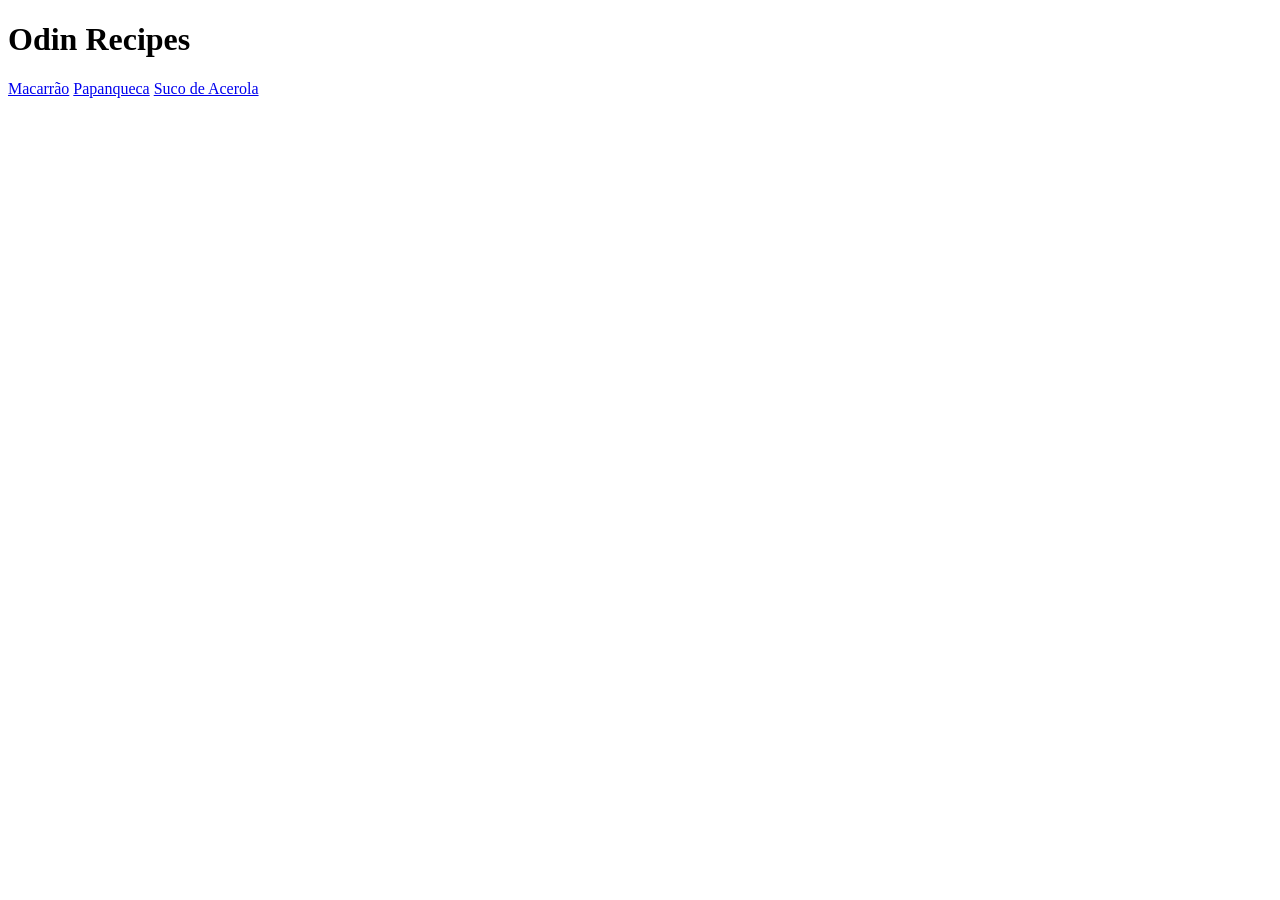
==== Foundations/odin-recipes-css/index.html @ 12380073 "Iniciada a implementação da página de receitas com css" ====
<!DOCTYPE html>

<html lang="pt-BR">

<head>
    <meta charset="UTF-8">
    <title>Odin Recipes</title>
</head>

<body>
    <h1>Odin Recipes</h1>
    <a href="recipes/pasta.html">Macarrão</a>
    <a href="recipes/panqueca.html">Papanqueca</a>
    <a href="recipes/barbadosCherryJuice.html">Suco de Acerola</a>
</body>

</html>
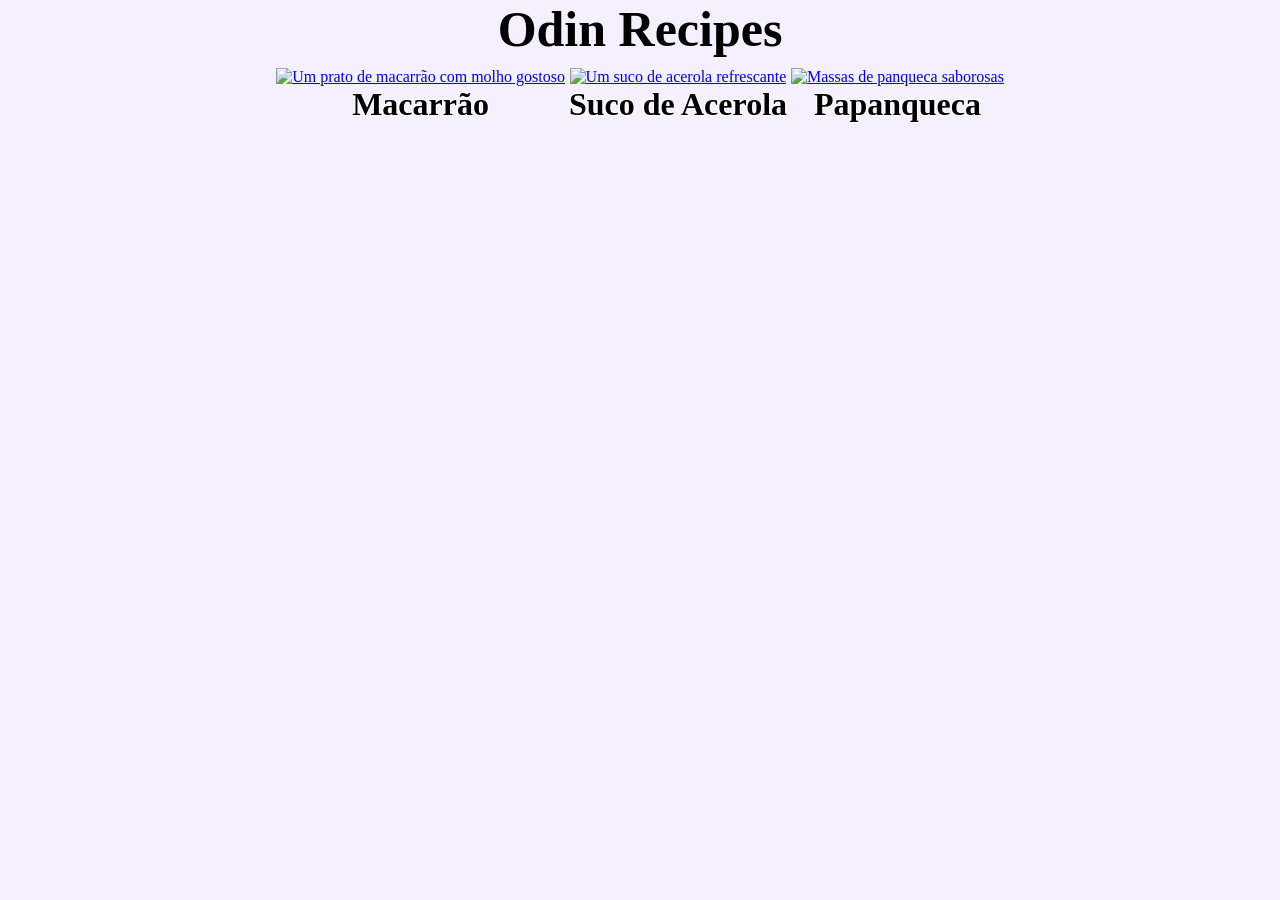
==== commit 1a2c76b4: "Alterada a página inicial do site de receitas" ====
--- a/Foundations/odin-recipes-css/index.html
+++ b/Foundations/odin-recipes-css/index.html
@@ -5,13 +5,32 @@
 <head>
     <meta charset="UTF-8">
     <title>Odin Recipes</title>
+    <link rel="stylesheet" href="style.css">
 </head>
 
 <body>
-    <h1>Odin Recipes</h1>
-    <a href="recipes/pasta.html">Macarrão</a>
-    <a href="recipes/panqueca.html">Papanqueca</a>
-    <a href="recipes/barbadosCherryJuice.html">Suco de Acerola</a>
+    <h1 class="title">Odin Recipes</h1>
+    <div class="recipe-container">
+        <a href="recipes/pasta.html">
+            <img src="https://sabores-new.s3.amazonaws.com/public/2024/11/prato_branco_com_macarrao.jpg"
+                alt="Um prato de macarrão com molho gostoso" width="300" height="300">
+        </a>
+        <a class="recipe-title" href="recipes/pasta.html">Macarrão</a>
+    </div>
+    <div class="recipe-container">
+        <a href="recipes/barbadosCherryJuice.html">
+            <img src="https://cdn0.umcomo.com.br/pt/posts/5/0/8/como_fazer_suco_de_acerola_17805_paso_2_600.jpg"
+                alt="Um suco de acerola refrescante" width="300" height="300">
+        </a>
+        <a class="recipe-title" href="recipes/barbadosCherryJuice.html">Suco de Acerola</a>
+    </div>
+    <div class="recipe-container">
+        <a href="recipes/panqueca.html">
+            <img src="https://static.itdg.com.br/images/640-440/b88e97502e613a94e255408f403f8470/249020-shutterstock-245445913.jpg"
+                alt="Massas de panqueca saborosas" width="300" height="300">
+        </a>
+        <a class="recipe-title" href="recipes/panqueca.html">Papanqueca</a>
+    </div>
 </body>
 
 </html>
--- a/Foundations/odin-recipes-css/style.css
+++ b/Foundations/odin-recipes-css/style.css
@@ -0,0 +1,32 @@
+body {
+    background-color: rgb(245, 240, 255);
+    margin: 0;
+    text-align: center;
+    background-image: url("https://media.istockphoto.com/id/1313187927/vector/cooking-food-and-vegetables-background.jpg?s=612x612&w=0&k=20&c=qC9BPv5TLtYEh-_myYacOZSugAEUx4S_uq5s6H33-ss=");
+    background-repeat: no-repeat;
+    background-size: 100% 100%;
+    background-attachment: fixed;
+}
+
+.title {
+    margin: 0;
+    margin-block-start: 0;
+    font-family: cursive;
+    text-align: center;
+    font-size: 50px;
+}
+
+.recipe-title {
+    margin-top: 0;
+    color: black;
+    display: block;
+    text-decoration: none;
+    font-size: xx-large;
+    font-weight: bolder;
+    text-shadow: -1px -1px 0 #FFF, 1px -1px 0 #FFF, -1px 1px 0 #FFF, 1px 1px 0 #FFF;
+}
+
+.recipe-container {
+    display: inline-block;
+    margin-top: 10px;
+}
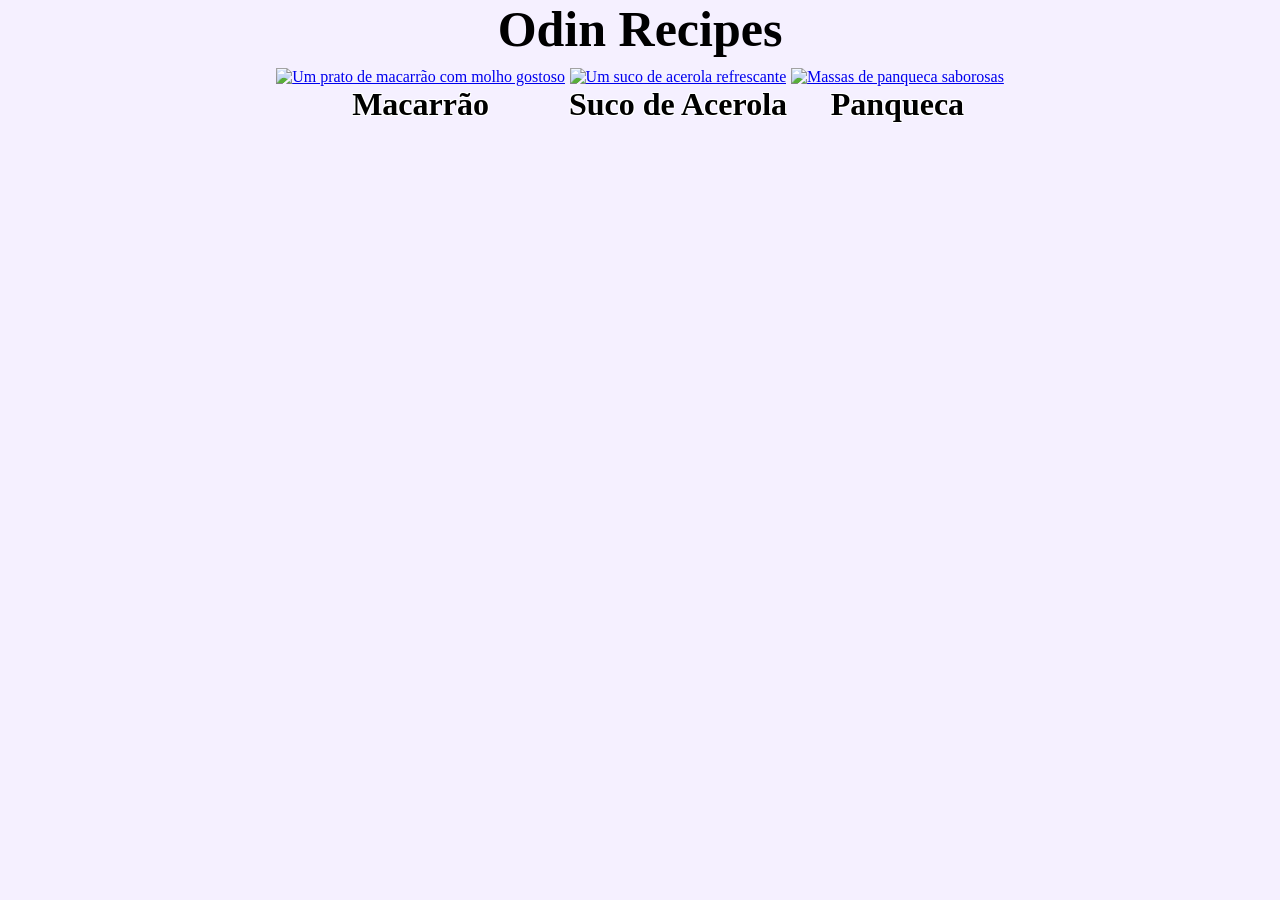
==== commit 8cf54503: "Adiciona css a página de receitas completando a lição 'block and inline' de foundations" ====
--- a/Foundations/odin-recipes-css/index.html
+++ b/Foundations/odin-recipes-css/index.html
@@ -6,9 +6,11 @@
     <meta charset="UTF-8">
     <title>Odin Recipes</title>
     <link rel="stylesheet" href="style.css">
+    <link rel="icon"
+        href="data:image/svg+xml,<svg xmlns=%22http://www.w3.org/2000/svg%22 viewBox=%220 0 100 100%22><text y=%22.9em%22 font-size=%2290%22>🍅</text></svg>">
 </head>
 
-<body>
+<body class="home-body">
     <h1 class="title">Odin Recipes</h1>
     <div class="recipe-container">
         <a href="recipes/pasta.html">
@@ -29,7 +31,7 @@
             <img src="https://static.itdg.com.br/images/640-440/b88e97502e613a94e255408f403f8470/249020-shutterstock-245445913.jpg"
                 alt="Massas de panqueca saborosas" width="300" height="300">
         </a>
-        <a class="recipe-title" href="recipes/panqueca.html">Papanqueca</a>
+        <a class="recipe-title" href="recipes/panqueca.html">Panqueca</a>
     </div>
 </body>
 
--- a/Foundations/odin-recipes-css/style.css
+++ b/Foundations/odin-recipes-css/style.css
@@ -1,20 +1,18 @@
 body {
     background-color: rgb(245, 240, 255);
     margin: 0;
+
+}
+
+.home-body {
     text-align: center;
+    background-image: url("https://media.istockphoto.com/id/1313187927/vector/cooking-food-and-vegetables-background.jpg?s=612x612&w=0&k=20&c=qC9BPv5TLtYEh-_myYacOZSugAEUx4S_uq5s6H33-ss=");
     background-image: url("https://media.istockphoto.com/id/1313187927/vector/cooking-food-and-vegetables-background.jpg?s=612x612&w=0&k=20&c=qC9BPv5TLtYEh-_myYacOZSugAEUx4S_uq5s6H33-ss=");
     background-repeat: no-repeat;
     background-size: 100% 100%;
     background-attachment: fixed;
 }
 
-.title {
-    margin: 0;
-    margin-block-start: 0;
-    font-family: cursive;
-    text-align: center;
-    font-size: 50px;
-}
 
 .recipe-title {
     margin-top: 0;
@@ -29,4 +27,70 @@
 .recipe-container {
     display: inline-block;
     margin-top: 10px;
+}
+
+.recipe-page-body {
+    padding: 0px 20%;
+}
+
+.recipe-page-header-container {
+    text-align: center;
+}
+
+.title {
+    margin: 0;
+    margin-block-start: 0;
+    font-family: cursive;
+    text-align: center;
+    font-size: 50px;
+}
+
+.recipe-page-header-container a {
+    display: inline;
+    float: left;
+    margin-top: 40px;
+    font-size: larger;
+    text-decoration: none;
+    color: black;
+    font-weight: 600;
+}
+
+.recipe-page-header-container .title {
+    display: inline;
+    margin-right: 60px;
+}
+
+.recipe-page-title-container {
+    text-align: center;
+}
+
+.recipe-page-title-container img {
+    box-shadow: 3px 3px 10px rgb(136, 136, 136);
+}
+
+.recipe-page-title-container h1 {
+    font-size: 40px;
+    margin-bottom: 20px;
+}
+
+.recipe-page-about-recipe-title {
+    font-weight: 900;
+    font-size: xx-large;
+    margin-bottom: -5px;
+}
+
+.recipe-page-about-text{
+    font-size: larger;
+    text-align: justify;
+}
+
+h2 {
+    margin-bottom: -5px;
+}
+
+li{
+    margin-bottom: 5px;
+    font-size: 18px;
+    font-family: Verdana, Geneva, Tahoma, sans-serif;
+    text-align: justify;
 }
